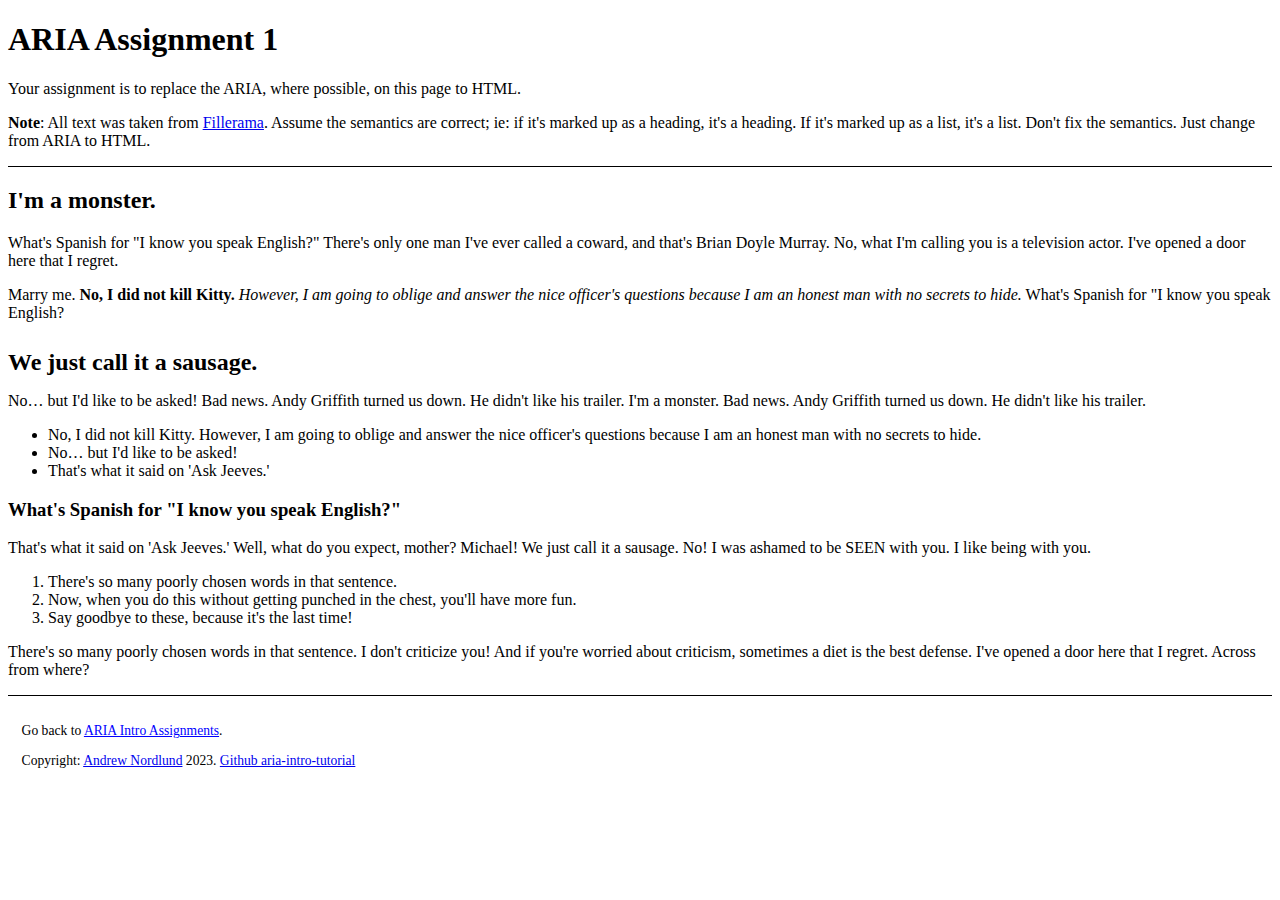
==== Question1/assignment1.html @ bf270bcc "init commit" ====
<!DOCTYPE html>
<html lang="en">
	<head>
		<meta charset="utf-8">
		<meta name="viewport" content="width=device-width, initial-scale=1.0, maximum-scale=1.0, user-scalable=no">
		<title>ARIA Assignment 1</title>
		<link rel="Stylesheet" href="assignment1.css" type="text/css">
	</head>
	<body>
		<!-- Changed <div role="banner"> to <header> -->
		<header>
			<!-- Changed <div role="heading" aria-level="1"> to <h1> -->
			<h1>ARIA Assignment 1</h1>
			<p>Your assignment is to replace the ARIA, where possible, on this page to HTML.</p>
			<p><strong>Note</strong>:  All text was taken from <a href="http://fillerama.io/" target="_blank" rel="noopener noreferrer">Fillerama</a>.  Assume the semantics are correct;  ie: if it's marked up as a heading, it's a heading.  If it's marked up as a list, it's a list.  Don't fix the semantics.  Just change from ARIA to HTML.</p>
		</header>
		<!-- Changed <div role="main"> to <main> -->
		<main>
			<div role="document">
				<!-- Changed <div role="heading" aria-level="2"> to <h2> -->
				<h2>I'm a monster.</h2>
				<p>What's Spanish for "I know you speak English?" There's only one man I've ever called a coward, and that's Brian Doyle Murray. No, what I'm calling you is a television actor. I've opened a door here that I regret.</p>
				<p>Marry me. <strong> No, I did not kill Kitty.</strong> <em> However, I am going to oblige and answer the nice officer's questions because I am an honest man with no secrets to hide.</em> What's Spanish for "I know you speak English?</p>
				<div role="heading" aria-level="3">We just call it a sausage.</div>
				<p>No… but I'd like to be asked! Bad news. Andy Griffith turned us down. He didn't like his trailer. I'm a monster. Bad news. Andy Griffith turned us down. He didn't like his trailer.</p>
				<!-- Changed <div role="list"> to <ul> and <div role="listitem"> to <li> -->
				<ul>
					<li>No, I did not kill Kitty. However, I am going to oblige and answer the nice officer's questions because I am an honest man with no secrets to hide.</li>
					<li>No… but I'd like to be asked!</li>
					<li>That's what it said on 'Ask Jeeves.'</li>
				</ul>
	
				<!-- Changed <div role="heading" aria-level="3"> to <h3> -->
				<h3>What's Spanish for "I know you speak English?"</h3>
				<p>That's what it said on 'Ask Jeeves.' Well, what do you expect, mother? Michael! We just call it a sausage. No! I was ashamed to be SEEN with you. I like being with you.</p>
				<!-- Changed <div role="list" class="counter"> to <ol> and <div role="listitem" aria-setsize="3" aria-posinset="x"> to <li> -->
				<ol>
					<li>There's so many poorly chosen words in that sentence.</li>
					<li>Now, when you do this without getting punched in the chest, you'll have more fun.</li>
					<li>Say goodbye to these, because it's the last time!</li>
				</ol>

				<p>There's so many poorly chosen words in that sentence. I don't criticize you! And if you're worried about criticism, sometimes a diet is the best defense. I've opened a door here that I regret. Across from where?</p>
			</div>
		</main>
		<div role="contentinfo">
			<p>Go back to <span role="link" onclick="location.href='../';">ARIA Intro Assignments</span>.</p>
			<p>Copyright: <a href="https://www.nordburg.ca/">Andrew Nordlund</a> 2023. <a href="https://github.com/andrewnordlund/aria-intro-tutorial">Github aria-intro-tutorial</a></p>
		</div>
	</body>
</html>
---- Question1/assignment1.css ----
*[role="heading"] {
	font-weight: 700;
	margin-top: 1.13em;
}
*[aria-level="1"] {
	font-size: 250%;
}
*[aria-level="2"] {
	font-size: 175%;
}
*[aria-level="3"] {
	font-size: 150%;
}
*[role="link"] {
	color: blue;
	text-decoration: underline;
}

div[role="main"], main {
	border-top: solid thin black;
}

.counter {
	counter-reset: olc;
}

div[role="listitem"]:is(div[aria-setsize]):before {
	counter-increment: olc;
	content: counter(olc) ". ";
}
div[role="listitem"] { 
	margin-left: 5em;
}
div[role="listitem"]:not([aria-setsize]) {
	display: list-item;
	list-style-type: circle;
}

div[role="contentinfo"], footer {
	font-size: 85%;
	padding: 1em;
	border-top: solid thin black;
}
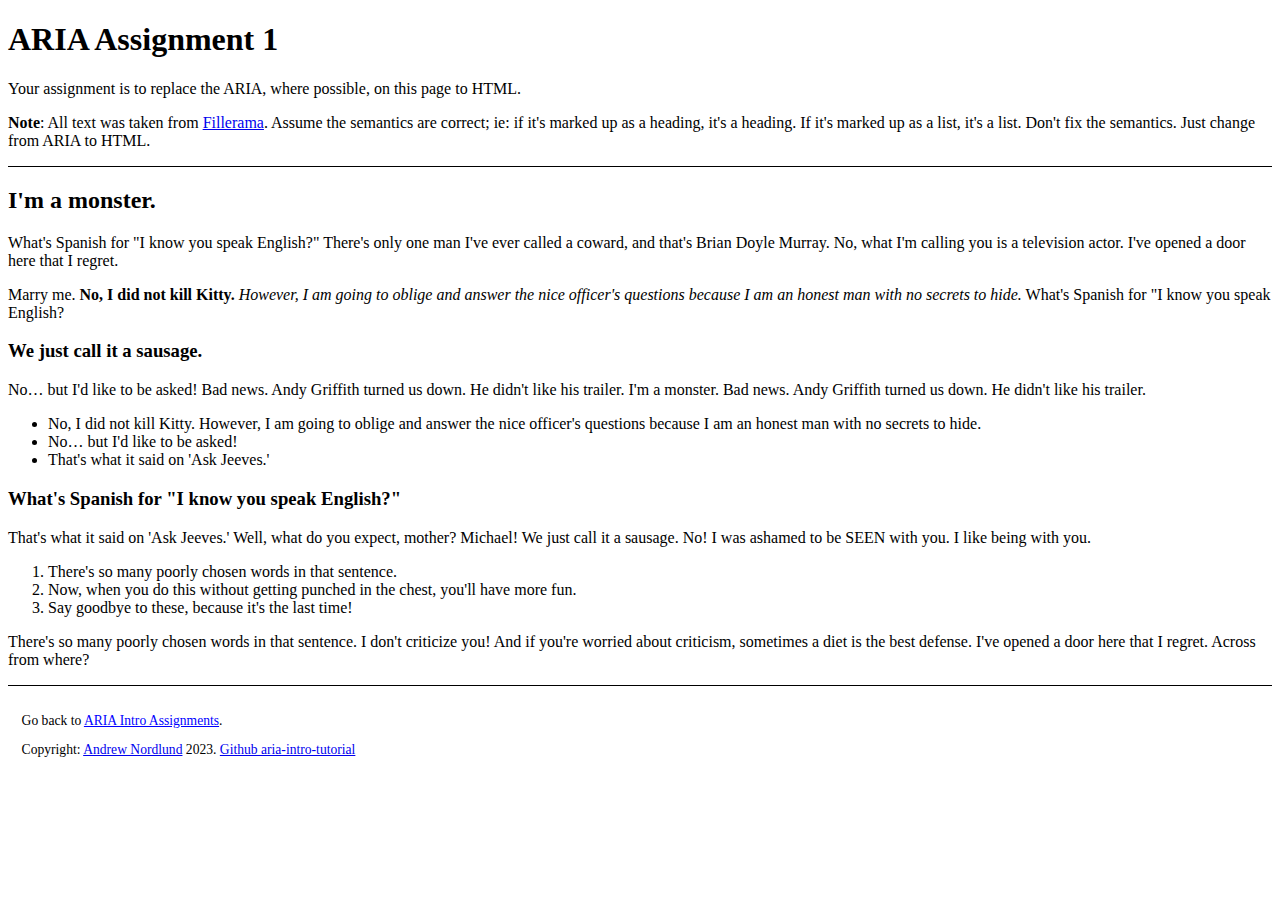
==== commit 98550329: "landmarks and headings" ====
--- a/Question1/assignment1.html
+++ b/Question1/assignment1.html
@@ -21,7 +21,8 @@
 				<h2>I'm a monster.</h2>
 				<p>What's Spanish for "I know you speak English?" There's only one man I've ever called a coward, and that's Brian Doyle Murray. No, what I'm calling you is a television actor. I've opened a door here that I regret.</p>
 				<p>Marry me. <strong> No, I did not kill Kitty.</strong> <em> However, I am going to oblige and answer the nice officer's questions because I am an honest man with no secrets to hide.</em> What's Spanish for "I know you speak English?</p>
-				<div role="heading" aria-level="3">We just call it a sausage.</div>
+				<!-- Changed <div role="heading" aria-level="3"> to <h3> -->
+				<h3>We just call it a sausage.</h3>
 				<p>No… but I'd like to be asked! Bad news. Andy Griffith turned us down. He didn't like his trailer. I'm a monster. Bad news. Andy Griffith turned us down. He didn't like his trailer.</p>
 				<!-- Changed <div role="list"> to <ul> and <div role="listitem"> to <li> -->
 				<ul>
@@ -43,9 +44,10 @@
 				<p>There's so many poorly chosen words in that sentence. I don't criticize you! And if you're worried about criticism, sometimes a diet is the best defense. I've opened a door here that I regret. Across from where?</p>
 			</div>
 		</main>
-		<div role="contentinfo">
+		<!-- Changed <div role="contentinfo"> to <footer> -->
+		<footer>
 			<p>Go back to <span role="link" onclick="location.href='../';">ARIA Intro Assignments</span>.</p>
 			<p>Copyright: <a href="https://www.nordburg.ca/">Andrew Nordlund</a> 2023. <a href="https://github.com/andrewnordlund/aria-intro-tutorial">Github aria-intro-tutorial</a></p>
-		</div>
+		</footer>
 	</body>
 </html>
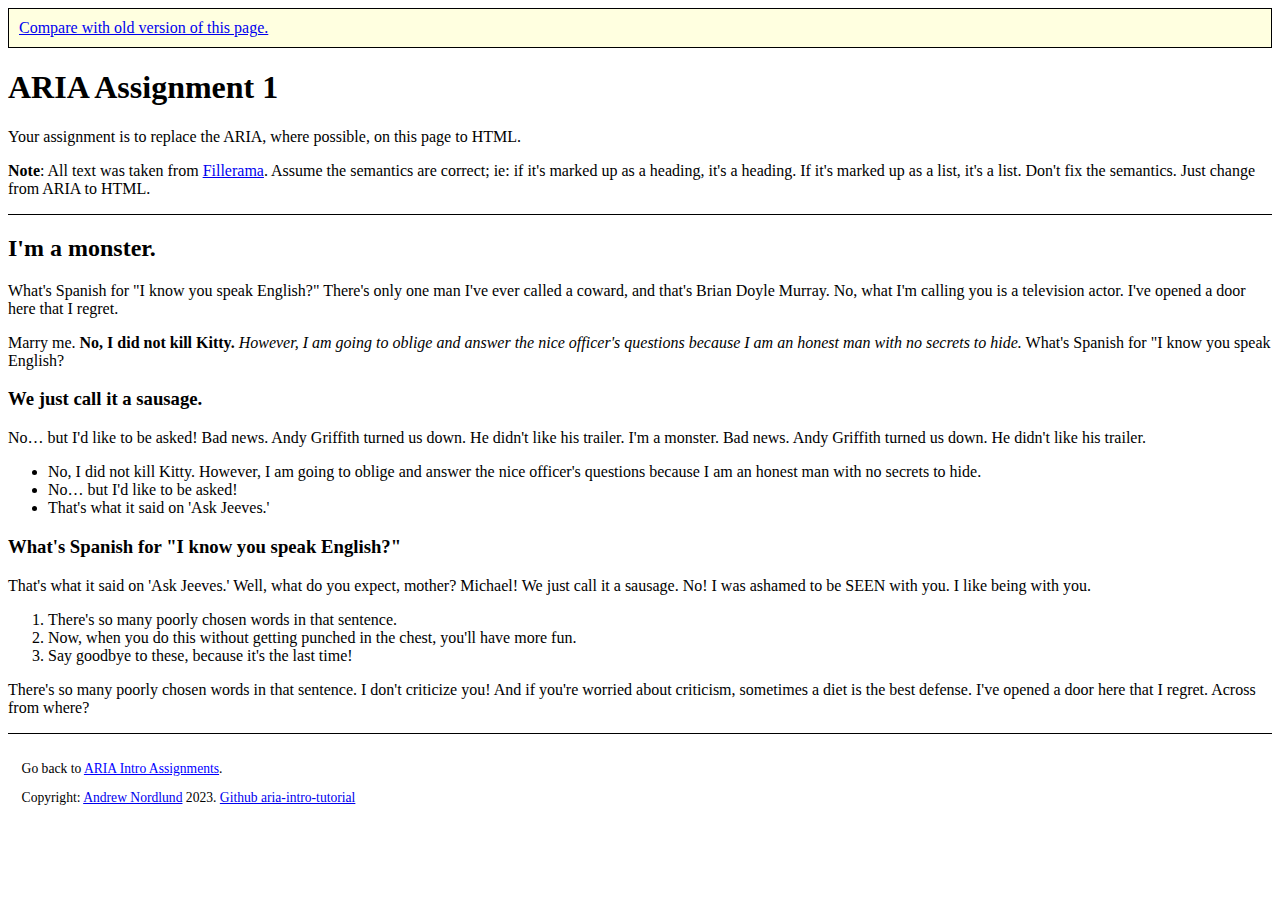
==== commit 6ee12544: "final commit" ====
--- a/Question1/assignment1.html
+++ b/Question1/assignment1.html
@@ -9,6 +9,7 @@
 	<body>
 		<!-- Changed <div role="banner"> to <header> -->
 		<header>
+			<div id="top" aria-hidden="true" style="background-color: lightyellow; border: 1px solid black; padding: 10px; box-sizing: border-box;"><a href="./assignment1_before.html">Compare with old version of this page.</a></div>
 			<!-- Changed <div role="heading" aria-level="1"> to <h1> -->
 			<h1>ARIA Assignment 1</h1>
 			<p>Your assignment is to replace the ARIA, where possible, on this page to HTML.</p>
@@ -16,7 +17,13 @@
 		</header>
 		<!-- Changed <div role="main"> to <main> -->
 		<main>
-			<div role="document">
+			<!-- Added tabindex="0" to <div role="document">
+				"Because ATs with reading mode default to that mode for all elements except for those with 
+				a widget or application role set, document role is only useful for focusable elements within 
+				a widget or application that should be read as static rich text."
+				- https://developer.mozilla.org/en-US/docs/Web/Accessibility/ARIA/Roles/document_role
+				 -->
+			<div role="document" tabindex="0">
 				<!-- Changed <div role="heading" aria-level="2"> to <h2> -->
 				<h2>I'm a monster.</h2>
 				<p>What's Spanish for "I know you speak English?" There's only one man I've ever called a coward, and that's Brian Doyle Murray. No, what I'm calling you is a television actor. I've opened a door here that I regret.</p>
